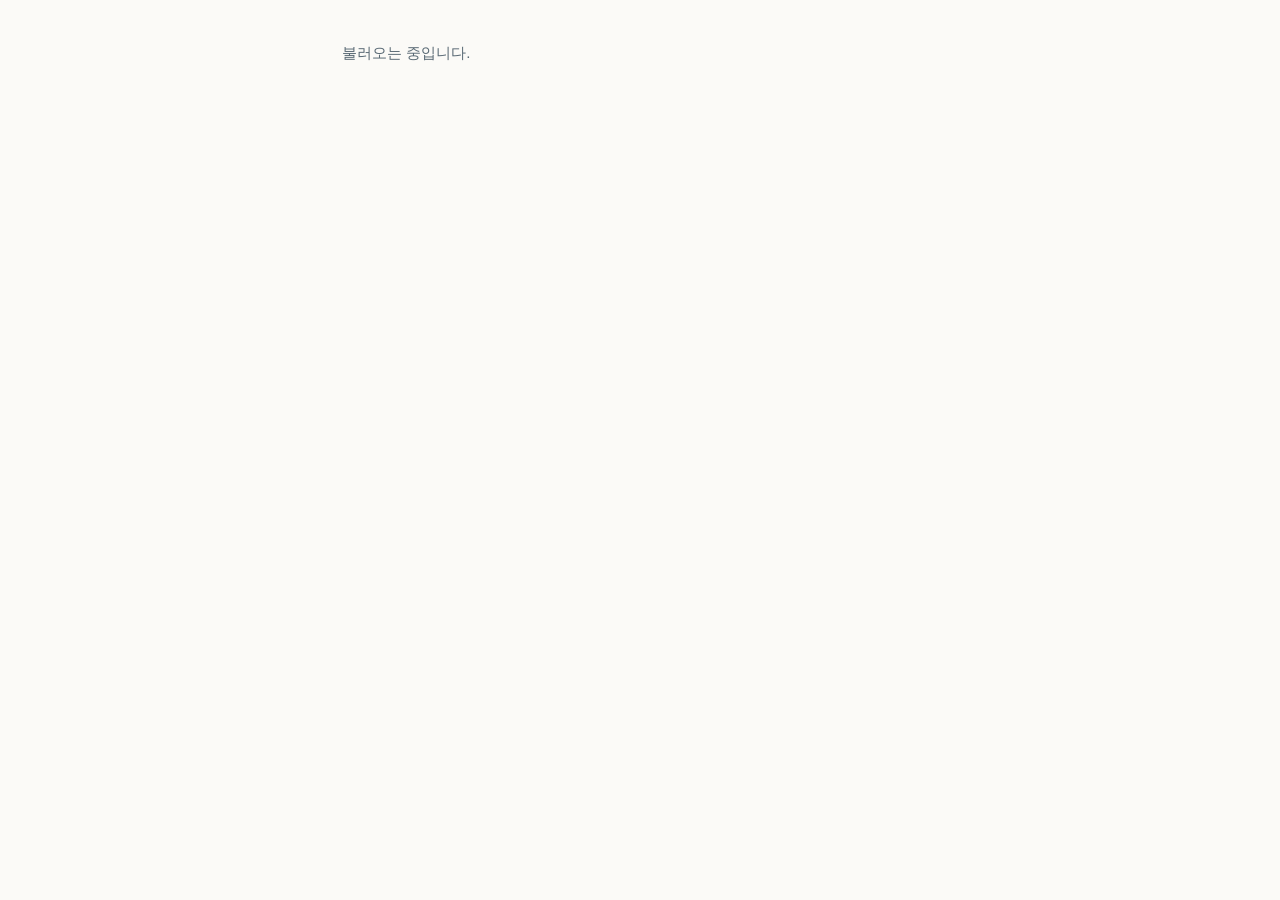
==== admin.html @ af35e6a9 "Add files via upload" ====
<!doctype html>
<html lang="ko">
<head>
<meta charset="utf-8">
<meta name="viewport" content="width=device-width, initial-scale=1">
<title>검사 기록 · 관리자</title>
<meta name="robots" content="noindex">
<link rel="stylesheet" href="./assets/styles.css">
</head>
<body>
  <main class="wrap" id="app">
    <p class="lead">불러오는 중입니다.</p>
  </main>
  <script type="module" src="./assets/admin.js"></script>
</body>
</html>
---- assets/styles.css ----
:root{
  --ink:#16232E; --soft:#5A6A75; --paper:#FBFAF7; --card:#fff;
  --rule:#DEE2DC; --teal:#1F6F63; --plum:#7A3B5C;
}
*{box-sizing:border-box}
html,body{margin:0;padding:0;background:var(--paper);color:var(--ink)}
body{
  font-family:"Apple SD Gothic Neo","Malgun Gothic","맑은 고딕","Noto Sans KR",sans-serif;
  -webkit-font-smoothing:antialiased;line-height:1.6;
}
.wrap{max-width:640px;margin:0 auto;padding:40px 22px 72px}
h1{font-size:31px;font-weight:800;letter-spacing:-.03em;line-height:1.25;margin:0 0 14px}
.lead{font-size:15px;line-height:1.75;color:var(--soft);margin:0 0 26px}
.label{display:block;font-size:13px;font-weight:700;margin:0 0 7px}
.input{width:100%;border:1px solid var(--rule);background:var(--card);border-radius:3px;
  padding:12px 13px;font-size:15px;color:var(--ink);font-family:inherit}
.input:focus{outline:2px solid var(--teal);outline-offset:1px;border-color:var(--teal)}
.field{margin-bottom:18px}
.btn{border:none;border-radius:3px;background:var(--ink);color:#fff;font-family:inherit;
  font-size:15px;font-weight:700;padding:13px 26px;cursor:pointer}
.btn:disabled{background:#B9C0C4;cursor:not-allowed}
.btn-ghost{background:none;border:1px solid var(--rule);color:var(--ink);border-radius:3px;
  font-family:inherit;font-size:13px;padding:9px 15px;cursor:pointer}
.btn-ghost:disabled{color:#A6AFB4;cursor:not-allowed}
.note{border-left:3px solid var(--rule);padding:12px 0 12px 15px;font-size:13px;
  line-height:1.7;color:var(--soft);margin:26px 0}
.modes{display:flex;gap:10px;margin-bottom:22px}
.mode{flex:1;text-align:left;border:1px solid var(--rule);background:var(--card);
  border-radius:4px;padding:14px 15px;cursor:pointer;font-family:inherit;color:var(--ink)}
.mode[aria-pressed="true"]{border-color:var(--teal);box-shadow:inset 0 0 0 1px var(--teal)}
.mode b{display:block;font-size:15px;margin-bottom:3px}
.mode span{font-size:12.5px;color:var(--soft)}
.prog{position:sticky;top:0;background:var(--paper);padding:14px 0 12px;z-index:5}
.prog-top{display:flex;justify-content:space-between;align-items:baseline;
  font-size:12.5px;color:var(--soft);margin-bottom:8px}
.prog-num{font-variant-numeric:tabular-nums;font-weight:700;color:var(--ink);font-size:14px}
.track{height:3px;background:var(--rule);border-radius:2px;overflow:hidden}
.fill{height:100%;background:var(--teal);transition:width .28s ease}
.q{border-top:1px solid var(--rule);padding:26px 0 6px}
.q-no{font-size:12px;font-weight:700;color:var(--soft);font-variant-numeric:tabular-nums;
  margin-bottom:11px}
.stmt{display:flex;gap:11px;align-items:flex-start;font-size:15.5px;line-height:1.62;
  margin-bottom:9px}
.tag{flex:none;width:21px;height:21px;border-radius:50%;border:1px solid var(--rule);
  font-size:11px;font-weight:700;display:flex;align-items:center;justify-content:center;
  margin-top:2px;color:var(--soft)}
.opts{display:grid;grid-template-columns:1fr 1fr;gap:7px;margin-top:15px}
.opt{border:1px solid var(--rule);background:var(--card);border-radius:3px;padding:11px 8px;
  font-family:inherit;font-size:13px;color:var(--ink);cursor:pointer;text-align:center;
  transition:background .12s,border-color .12s}
.opt:hover{background:#F2F4F1}
.opt[aria-pressed="true"]{background:var(--ink);border-color:var(--ink);color:#fff;font-weight:700}
.nav{display:flex;justify-content:space-between;gap:12px;margin-top:34px;
  border-top:1px solid var(--rule);padding-top:22px}
.type{font-size:62px;font-weight:800;letter-spacing:.06em;line-height:1;margin:6px 0 10px}
.type-sub{font-size:16px;font-weight:700;margin-bottom:8px}
.axis{margin:24px 0}
.axis-top{display:flex;justify-content:space-between;font-size:13px;margin-bottom:8px}
.bar{position:relative;height:26px;background:#EFF1EE;border-radius:3px;overflow:hidden}
.bar-fill{position:absolute;top:0;bottom:0}
.bar-mid{position:absolute;left:50%;top:0;bottom:0;width:1px;background:#fff;opacity:.9}
.axis-pct{display:flex;justify-content:space-between;font-size:12px;color:var(--soft);
  margin-top:6px;font-variant-numeric:tabular-nums}
.tbl{width:100%;border-collapse:collapse;font-size:13px}
.tbl th{text-align:left;font-weight:700;border-bottom:1px solid var(--ink);padding:9px 8px;
  white-space:nowrap}
.tbl td{border-bottom:1px solid var(--rule);padding:10px 8px;vertical-align:top}
.tbl td.num{font-variant-numeric:tabular-nums;white-space:nowrap}
.scroll{overflow-x:auto}
.link{background:none;border:none;color:var(--soft);font-size:12.5px;text-decoration:underline;
  cursor:pointer;font-family:inherit;padding:0}
a.link{display:inline-block}
.err{background:#FBEFF0;border-left:3px solid var(--plum);padding:11px 14px;font-size:13px;
  line-height:1.65;margin:16px 0;border-radius:2px}
.ok{background:#EDF4F1;border-left:3px solid var(--teal);padding:11px 14px;font-size:13px;
  margin:16px 0;border-radius:2px}
.foot{margin-top:46px;padding-top:18px;border-top:1px solid var(--rule);
  display:flex;justify-content:space-between;align-items:center;gap:12px}
.otp{font-size:26px;letter-spacing:.4em;text-align:center;font-variant-numeric:tabular-nums;
  padding:14px 13px}
.count{font-variant-numeric:tabular-nums;font-weight:700}
.count.warn{color:var(--plum)}
.row{display:flex;gap:8px;flex-wrap:wrap;align-items:center}
.chip{border:1px solid var(--rule);border-radius:20px;padding:5px 12px;font-size:12.5px;
  background:var(--card);font-variant-numeric:tabular-nums}
.hide{display:none}
@media (max-width:520px){
  .opts{grid-template-columns:1fr}
  .type{font-size:48px}
  .modes{flex-direction:column}
}
@media (prefers-reduced-motion:reduce){.fill{transition:none}}
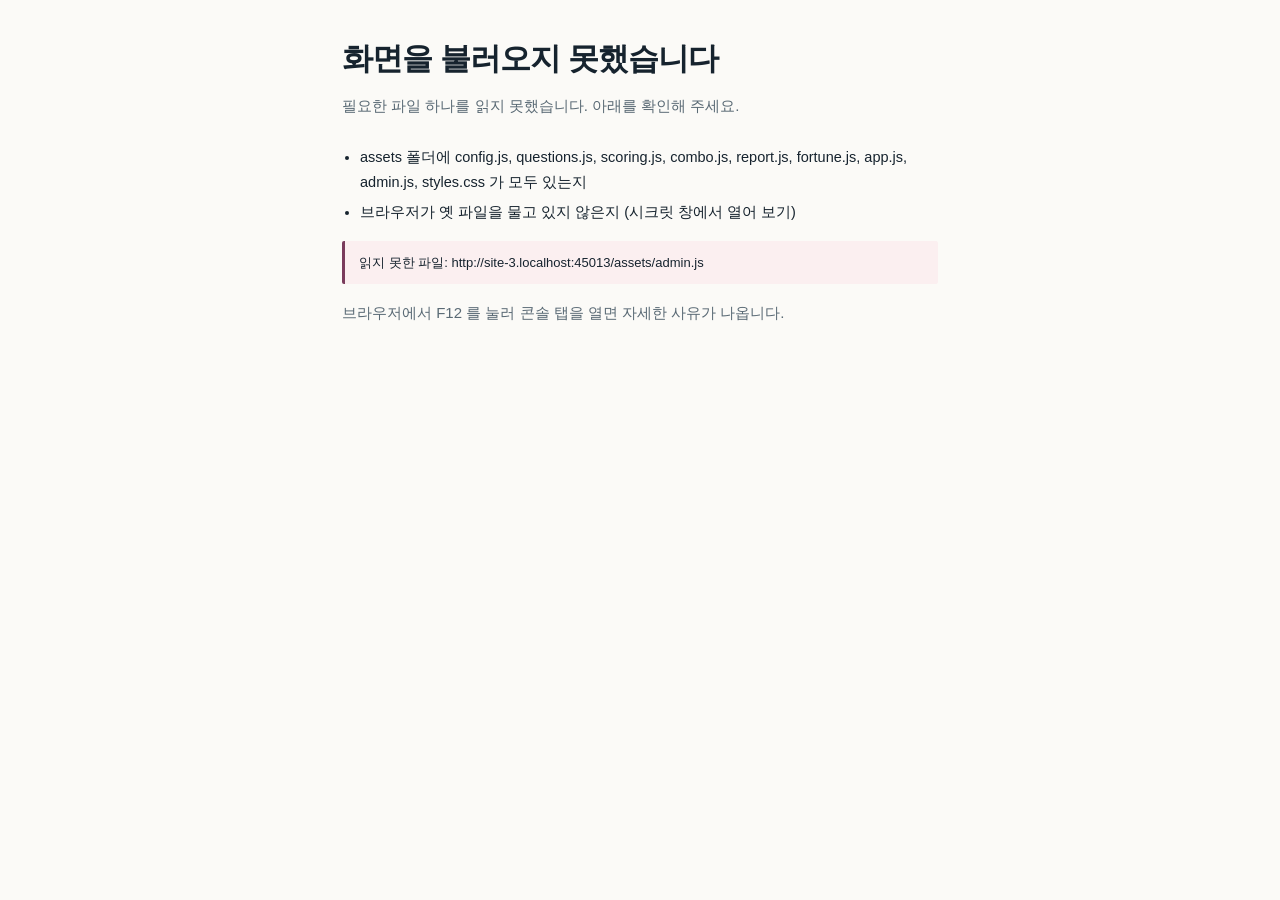
==== commit 00e8463a: "Add files via upload" ====
--- a/admin.html
+++ b/admin.html
@@ -11,6 +11,34 @@
   <main class="wrap" id="app">
     <p class="lead">불러오는 중입니다.</p>
   </main>
+  <script>
+    // 화면 스크립트가 아예 실행되지 못한 경우를 알려 준다.
+    // (파일이 빠졌거나 경로가 틀리면 아무 반응 없이 멈춰 보이기 때문)
+    window.__loaded = false;
+    window.addEventListener("error", function (e) {
+      var box = document.getElementById("app");
+      if (!box || window.__loaded) return;
+      var src = (e.target && (e.target.src || e.target.href)) || "";
+      box.innerHTML =
+        '<h1>화면을 불러오지 못했습니다</h1>' +
+        '<p class="lead">필요한 파일 하나를 읽지 못했습니다. 아래를 확인해 주세요.</p>' +
+        '<ul class="rlist"><li>assets 폴더에 config.js, questions.js, scoring.js, ' +
+        'combo.js, report.js, fortune.js, app.js, admin.js, styles.css 가 모두 있는지</li>' +
+        '<li>브라우저가 옛 파일을 물고 있지 않은지 (시크릿 창에서 열어 보기)</li></ul>' +
+        (src ? '<div class="err">읽지 못한 파일: ' + src + '</div>' : '') +
+        '<p class="lead">브라우저에서 F12 를 눌러 콘솔 탭을 열면 자세한 사유가 나옵니다.</p>';
+    }, true);
+    setTimeout(function () {
+      var box = document.getElementById("app");
+      if (box && !window.__loaded && box.textContent.indexOf("불러오는 중") >= 0) {
+        box.innerHTML =
+          '<h1>화면을 불러오지 못했습니다</h1>' +
+          '<p class="lead">스크립트가 실행되지 않았습니다. assets 폴더의 파일이 모두 올라갔는지, ' +
+          '브라우저가 옛 파일을 물고 있지 않은지 확인해 주세요. ' +
+          'F12 를 눌러 콘솔 탭을 열면 자세한 사유가 나옵니다.</p>';
+      }
+    }, 6000);
+  </script>
   <script type="module" src="./assets/admin.js"></script>
 </body>
 </html>
--- a/assets/styles.css
+++ b/assets/styles.css
@@ -7,7 +7,19 @@
 body{
   font-family:"Apple SD Gothic Neo","Malgun Gothic","맑은 고딕","Noto Sans KR",sans-serif;
   -webkit-font-smoothing:antialiased;line-height:1.6;
-}
+  /* 한국어는 낱말 중간에서 끊지 않고 띄어쓰기 자리에서만 줄을 바꾼다 */
+  word-break:keep-all;
+  line-break:strict;
+  overflow-wrap:break-word;
+}
+/* 칸이 좁아 한 낱말도 못 들어가는 곳은 예외로 끊어 넘치지 않게 한다 */
+.tbl td,.tbl th,.jchip,.chip,.mchip,.ftag,.clabel,.opt,.sc,.cbtn,.input,.btn,.btn-ghost{
+  overflow-wrap:anywhere;
+}
+/* 줄 나눔을 고르게 해 마지막 줄에 한 낱말만 남는 일을 줄인다 */
+h1,h2,.sec,.type-sub,.qt,.fort-line,.mode b,.pair b,.crow .clabel{text-wrap:balance}
+p,li,.lead,.rdesc,.ranal,.pwhy,.mixdesc,.jenv,.note,.rfoot,.guide,.zhint,
+.fort-foot,.mixfoot,.axis-top,.stmt{text-wrap:pretty}
 .wrap{max-width:640px;margin:0 auto;padding:40px 22px 72px}
 h1{font-size:31px;font-weight:800;letter-spacing:-.03em;line-height:1.25;margin:0 0 14px}
 .lead{font-size:15px;line-height:1.75;color:var(--soft);margin:0 0 26px}
@@ -36,7 +48,8 @@
 .prog-num{font-variant-numeric:tabular-nums;font-weight:700;color:var(--ink);font-size:14px}
 .track{height:3px;background:var(--rule);border-radius:2px;overflow:hidden}
 .fill{height:100%;background:var(--teal);transition:width .28s ease}
-.q{border-top:1px solid var(--rule);padding:26px 0 6px}
+.q{border-top:1px solid var(--rule);padding:26px 0 6px;scroll-margin-top:96px;
+  scroll-margin-bottom:32px}
 .q-no{font-size:12px;font-weight:700;color:var(--soft);font-variant-numeric:tabular-nums;
   margin-bottom:11px}
 .stmt{display:flex;gap:11px;align-items:flex-start;font-size:15.5px;line-height:1.62;
@@ -44,13 +57,44 @@
 .tag{flex:none;width:21px;height:21px;border-radius:50%;border:1px solid var(--rule);
   font-size:11px;font-weight:700;display:flex;align-items:center;justify-content:center;
   margin-top:2px;color:var(--soft)}
+.guide{font-size:12.5px;color:var(--soft);margin:0 0 6px}
+.qt{font-size:16px;font-weight:700;line-height:1.55;margin:0 0 14px;letter-spacing:-.01em}
+.scale{display:flex;flex-direction:column;gap:6px}
+.qt.st{text-align:center;font-size:17px;margin:6px 0 20px}
+.lik{display:flex;align-items:center;justify-content:center;gap:9px;padding:2px 0 6px}
+.lik-end{font-size:14px;font-weight:600;color:var(--ink);flex:none;width:64px;
+  line-height:1.35}
+.lik-end:first-child{text-align:right;color:var(--teal)}
+.lik-end:last-child{text-align:left;color:var(--plum)}
+.dot7{border-radius:50%;background:none;cursor:pointer;flex:none;padding:0;
+  transition:background .12s,transform .08s}
+.dot7:active{transform:scale(.92)}
+.dot7.d1{width:46px;height:46px;border:2px solid}
+.dot7.d2{width:38px;height:38px;border:2px solid}
+.dot7.d3{width:30px;height:30px;border:2px solid}
+.dot7.d4{width:26px;height:26px;border:2px solid}
+.dot7.ya{border-color:var(--teal)}
+.dot7.no{border-color:var(--plum)}
+.dot7.mid{border-color:#C3C9C3}
+.dot7.ya:hover{background:rgba(31,111,99,.12)}
+.dot7.no:hover{background:rgba(122,59,92,.12)}
+.dot7.mid:hover{background:rgba(90,106,117,.12)}
+.dot7.ya[aria-pressed="true"]{background:var(--teal);box-shadow:0 0 0 3px rgba(31,111,99,.18)}
+.dot7.no[aria-pressed="true"]{background:var(--plum);box-shadow:0 0 0 3px rgba(122,59,92,.18)}
+.dot7.mid[aria-pressed="true"]{background:#8A928A;box-shadow:0 0 0 3px rgba(90,106,117,.15)}
+.sc{width:100%;text-align:left;font-family:inherit;font-size:14px;color:var(--ink);
+  background:var(--card);border:1px solid var(--rule);border-radius:3px;
+  padding:12px 15px;cursor:pointer;transition:background .12s,border-color .12s}
+.sc:hover{background:#F2F4F1}
+.sc[aria-pressed="true"]{background:var(--ink);color:#fff;font-weight:700;
+  border-color:var(--ink)}
 .opts{display:grid;grid-template-columns:1fr 1fr;gap:7px;margin-top:15px}
 .opt{border:1px solid var(--rule);background:var(--card);border-radius:3px;padding:11px 8px;
   font-family:inherit;font-size:13px;color:var(--ink);cursor:pointer;text-align:center;
   transition:background .12s,border-color .12s}
 .opt:hover{background:#F2F4F1}
 .opt[aria-pressed="true"]{background:var(--ink);border-color:var(--ink);color:#fff;font-weight:700}
-.nav{display:flex;justify-content:space-between;gap:12px;margin-top:34px;
+.nav{scroll-margin-bottom:24px;display:flex;justify-content:space-between;gap:12px;margin-top:34px;
   border-top:1px solid var(--rule);padding-top:22px}
 .type{font-size:62px;font-weight:800;letter-spacing:.06em;line-height:1;margin:6px 0 10px}
 .type-sub{font-size:16px;font-weight:700;margin-bottom:8px}
@@ -76,8 +120,8 @@
   margin:16px 0;border-radius:2px}
 .foot{margin-top:46px;padding-top:18px;border-top:1px solid var(--rule);
   display:flex;justify-content:space-between;align-items:center;gap:12px}
-.otp{font-size:26px;letter-spacing:.4em;text-align:center;font-variant-numeric:tabular-nums;
-  padding:14px 13px}
+.otp{font-size:22px;letter-spacing:.2em;text-align:center;font-variant-numeric:tabular-nums;
+  padding:14px 10px}
 .count{font-variant-numeric:tabular-nums;font-weight:700}
 .count.warn{color:var(--plum)}
 .row{display:flex;gap:8px;flex-wrap:wrap;align-items:center}
@@ -85,8 +129,213 @@
   background:var(--card);font-variant-numeric:tabular-nums}
 .hide{display:none}
 @media (max-width:520px){
-  .opts{grid-template-columns:1fr}
+  .qt.st{font-size:15.5px;margin-bottom:16px}
+  .lik{gap:5px}
+  .lik-end{font-size:12.5px;width:44px;line-height:1.3}
+  .dot7.d1{width:34px;height:34px}
+  .dot7.d2{width:28px;height:28px}
+  .dot7.d3{width:23px;height:23px}
+  .dot7.d4{width:20px;height:20px}
+  .pair{grid-template-columns:1fr}
+  .pair em{grid-column:1}
+  .qt{font-size:15.5px}
+  .sc{font-size:13.5px;padding:12px 13px}
   .type{font-size:48px}
   .modes{flex-direction:column}
 }
 @media (prefers-reduced-motion:reduce){.fill{transition:none}}
+
+.sec{font-size:14px;font-weight:800;letter-spacing:-.01em;margin:30px 0 12px;
+  padding-bottom:7px;border-bottom:1px solid var(--ink)}
+.sub{font-size:12.5px;font-weight:700;color:var(--soft);margin:16px 0 8px}
+.rlist{margin:0;padding-left:18px}
+.rlist li{font-size:14.5px;line-height:1.7;margin-bottom:6px}
+.rlist li b{font-weight:700}
+.pairs{display:flex;flex-direction:column;gap:7px}
+.pair{display:grid;grid-template-columns:1fr auto;gap:3px 10px;align-items:baseline;
+  border:1px solid var(--rule);border-left-width:4px;border-radius:3px;
+  background:var(--card);padding:11px 14px}
+.pair b{font-size:15px;font-weight:800;letter-spacing:.04em}
+.rank{font-size:11px;font-weight:700;letter-spacing:0;color:var(--soft);
+  border:1px solid var(--rule);border-radius:2px;padding:1px 5px;margin-right:5px}
+.pct{font-size:16px;font-weight:800;font-variant-numeric:tabular-nums;text-align:right}
+.fitp .pct{color:var(--teal)}
+.hardp .pct{color:var(--plum)}
+.pwhy{grid-column:1 / -1;font-size:13.5px;line-height:1.55}
+.pair em{grid-column:1 / -1;font-style:normal;font-size:11.5px;color:var(--soft)}
+.jrank{margin:0 0 14px;padding:0;list-style:none;counter-reset:jr}
+.jrank li{counter-increment:jr;display:flex;align-items:baseline;gap:10px;
+  font-size:14.5px;padding:8px 0;border-bottom:1px solid var(--rule)}
+.jrank li:first-child{border-top:1px solid var(--rule)}
+.jno::before{content:counter(jr);font-size:12px;font-weight:800;color:var(--teal);
+  border:1px solid var(--teal);border-radius:50%;width:19px;height:19px;
+  display:inline-flex;align-items:center;justify-content:center;flex:none}
+.fitp{border-left-color:var(--teal)}
+.hardp{border-left-color:var(--plum)}
+.dotlink{color:#EBEAE4;text-decoration:none;font-size:20px;line-height:1;
+  padding:6px 10px;border-radius:3px}
+.dotlink:hover,.dotlink:focus-visible{color:var(--soft)}
+.chips{display:flex;flex-wrap:wrap;gap:7px}
+.jchip{border:1px solid var(--rule);background:var(--card);border-radius:20px;
+  padding:7px 14px;font-size:13.5px}
+
+/* ── 결과 리포트 ─────────────────────────────────────── */
+.rhead{display:flex;justify-content:space-between;align-items:flex-start;gap:16px;
+  border-bottom:2px solid var(--ink);padding-bottom:14px}
+.rname{font-size:13px;color:var(--soft);margin:0 0 2px}
+.rmeta{font-size:12px;color:var(--soft);text-align:right;line-height:1.5;
+  font-variant-numeric:tabular-nums;flex:none}
+.rdesc{font-size:14.5px;line-height:1.7;color:var(--soft);margin:14px 0 0}
+.blk{margin-top:26px}
+.ranal{font-size:13.5px;line-height:1.7;color:var(--soft);margin:12px 0 0}
+.cols{display:grid;gap:22px}
+.jenv{font-size:13.5px;color:var(--soft);margin:0 0 11px}
+.rfoot{font-size:11.5px;line-height:1.65;color:var(--soft);margin:26px 0 0;
+  border-top:1px solid var(--rule);padding-top:11px}
+@media (min-width:560px){.cols{grid-template-columns:1fr 1fr}}
+/* 캡처용 고정 폭에서도 2단을 유지한다 */
+.sheet.compact .cols{grid-template-columns:1fr 1fr}
+
+/* ── A4 한 장 배치 — 인쇄와 PDF 저장에 함께 쓴다 ─────── */
+.sheet.compact{font-size:12px;line-height:1.5;background:#fff}
+.compact .rhead{padding-bottom:11px}
+.compact .rname{font-size:11px;margin-bottom:1px}
+.compact .type{font-size:40px;margin:2px 0 3px}
+.compact .type-sub{font-size:13.5px;margin-bottom:0}
+.compact .rmeta{font-size:10.5px}
+.compact .rdesc{font-size:11.5px;line-height:1.55;margin-top:9px}
+.compact .blk{margin-top:12px}
+.compact .sec{font-size:11px;margin:0 0 6px;padding-bottom:3px}
+.compact .axis{margin:0 0 6px}
+.compact .axis-top{font-size:10px;margin-bottom:3px}
+.compact .bar{height:13px;border-radius:2px}
+.compact .ranal{font-size:11px;line-height:1.5;margin-top:9px}
+.compact .cols{grid-template-columns:1fr 1fr;gap:19px}
+.compact .rlist{padding-left:16px}
+.compact .rlist li{font-size:11.5px;line-height:1.5;margin-bottom:4px}
+.compact .sub{font-size:10.5px;margin:0 0 7px}
+.compact .pairs{gap:5px}
+.compact .pair{padding:6px 9px;border-left-width:3px;gap:2px 8px}
+.compact .pair b{font-size:12.5px}
+.compact .rank{font-size:9.5px;padding:0 4px}
+.compact .pct{font-size:13.5px}
+.compact .pwhy{font-size:11px;line-height:1.45}
+.compact .pair em{font-size:10px;line-height:1.3}
+.compact .jrank{margin-bottom:9px}
+.compact .jrank li{font-size:11.5px;padding:5px 0;gap:8px}
+.compact .jno::before{width:16px;height:16px;font-size:10px}
+.compact .jenv{font-size:11px;line-height:1.5;margin-bottom:8px}
+.compact .chips{gap:5px}
+.compact .jchip{font-size:10.5px;padding:4px 9px}
+.compact .rfoot{font-size:9.5px;line-height:1.45;margin-top:14px;padding-top:8px}
+
+@page{size:A4 portrait;margin:13mm 14mm}
+@media print{
+  html,body{background:#fff}
+  .wrap{max-width:none;padding:0}
+  .noprint,.note,.err,.ok,.btn,.btn-ghost,.link,.dotlink{display:none !important}
+  .sheet,section,.cols,.pair,.axis{break-inside:avoid;page-break-inside:avoid}
+}
+
+/* ── 버전 표시 ─────────────────────────────────────────── */
+.ver{font-size:12px;font-weight:700;letter-spacing:0;color:var(--soft);
+  border:1px solid var(--rule);border-radius:3px;padding:2px 7px;
+  vertical-align:middle;margin-left:6px}
+
+/* ── 전체 궁합표 ───────────────────────────────────────── */
+.sub2{margin-top:26px}
+.mt{margin-top:4px}
+.mt th:not(:first-child),.mt td:not(:first-child){text-align:right;width:52px}
+.mt td{padding:7px 8px}
+.mtype{font-weight:700;letter-spacing:.03em}
+.mlab{font-weight:400;letter-spacing:0;color:var(--soft);font-size:11.5px;margin-left:6px}
+.mtot{font-weight:800}
+.mchip{border:1px solid var(--rule);border-radius:3px;padding:3px 5px;
+  font-size:9px;font-variant-numeric:tabular-nums;text-align:center;background:var(--card)}
+.mchip b{display:block;font-size:9.5px;letter-spacing:.03em}
+.compact .compact .mt td{padding:4px 6px;font-size:10.5px}
+.compact .mt th{padding:5px 6px;font-size:10.5px}
+.compact .mlab{font-size:9.5px}
+.compact .sub2{margin-top:13px}
+.compact .jenv{margin-bottom:5px}
+
+/* ── 오늘의 운세 ───────────────────────────────────────── */
+.fort{border:1px solid var(--rule);border-top:3px solid var(--teal);border-radius:4px;
+  background:var(--card);padding:18px 20px;margin-top:28px}
+.fort-h{display:flex;justify-content:space-between;align-items:baseline;gap:12px;
+  margin-bottom:12px}
+.fort-t{font-size:14px;font-weight:800;margin:0}
+.fort-d{font-size:11.5px;color:var(--soft);font-variant-numeric:tabular-nums;flex:none}
+.fort-line{font-size:17px;line-height:1.6;font-weight:700;margin:0 0 14px;
+  letter-spacing:-.01em}
+.fort-tags{display:flex;flex-wrap:wrap;gap:6px;margin-bottom:13px}
+.ftag{border:1px solid var(--rule);border-radius:20px;padding:5px 12px;font-size:12.5px}
+.ftag b{font-weight:700;color:var(--soft);margin-right:6px;font-size:11.5px}
+.fort-list{margin:0;padding-left:17px}
+.fort-list li{font-size:13.5px;line-height:1.65;margin-bottom:3px}
+.fort-list b{margin-right:5px}
+.fort-foot{font-size:11.5px;color:var(--soft);margin:12px 0 0;line-height:1.5}
+.mtail{margin-top:2px}
+.mtail .mt thead{display:none}
+.compact .mtail{margin-top:1px}
+
+/* ── 혈액형 · 별자리 ───────────────────────────────────── */
+.opt-mark{font-size:11px;font-weight:400;color:var(--soft);margin-left:4px}
+.req-mark{font-size:11px;font-weight:700;color:var(--plum);margin-left:5px}
+.needmark{font-size:12.5px;color:var(--plum);margin:9px 0 0;min-height:1em}
+.chipset{display:flex;flex-wrap:wrap;gap:7px;margin-bottom:18px}
+.cbtn{border:1px solid var(--rule);background:var(--card);border-radius:20px;
+  padding:9px 17px;font-family:inherit;font-size:14px;color:var(--ink);cursor:pointer}
+.cbtn:hover{background:#F2F4F1}
+.cbtn[aria-pressed="true"]{background:var(--ink);border-color:var(--ink);color:#fff;font-weight:700}
+.zrow{display:flex;align-items:center;gap:9px;flex-wrap:wrap}
+.zrow .input{flex:1 1 150px;min-width:0}
+.zrow #zbirth{flex:0 0 110px;text-align:center;font-variant-numeric:tabular-nums}
+.zor{font-size:12.5px;color:var(--soft);flex:none}
+.zhint{font-size:12.5px;color:var(--soft);margin:8px 0 18px;line-height:1.5}
+.mixhead{display:flex;gap:7px;margin-bottom:12px}
+.mixtag{border:1px solid var(--teal);color:var(--teal);border-radius:20px;
+  padding:4px 13px;font-size:13px;font-weight:700}
+.mixdesc{font-size:14px;line-height:1.65;margin:0 0 8px;color:var(--soft)}
+.mixdesc b{color:var(--ink);margin-right:5px}
+.mixnone{font-size:13.5px;color:var(--soft);margin:0}
+.mixfoot{font-size:11.5px;color:var(--soft);line-height:1.55;margin:14px 0 0}
+.compact .mixtag{font-size:11px;padding:3px 10px}
+.compact .mixdesc{font-size:11.5px;line-height:1.55;margin-bottom:6px}
+.compact .mixfoot{font-size:9.5px;margin-top:9px}
+.compact .mixnone{font-size:11px}
+@media (max-width:520px){
+  .zrow{flex-direction:column;align-items:stretch}
+  .zrow #zbirth{flex:1 1 auto}
+  .zor{text-align:center}
+}
+
+/* ── 조합 순위 막대 ────────────────────────────────────── */
+.crows{display:flex;flex-direction:column;gap:5px;margin-bottom:6px}
+.crow{display:grid;grid-template-columns:22px 1fr 70px 42px;align-items:center;gap:9px;
+  font-size:13.5px}
+.crank{font-size:11px;font-weight:800;color:var(--soft);text-align:center;
+  border:1px solid var(--rule);border-radius:2px;padding:1px 0}
+.clabel{letter-spacing:.01em}
+.cbar{height:7px;background:#EFF1EE;border-radius:4px;overflow:hidden}
+.cbar i{display:block;height:100%;background:var(--soft)}
+.cgood .cbar i{background:var(--teal)}
+.cbad .cbar i{background:var(--plum)}
+.cscore{text-align:right;font-variant-numeric:tabular-nums;font-weight:700}
+.compact .crow{font-size:11px;grid-template-columns:18px 1fr 56px 34px;gap:7px}
+.compact .cbar{height:6px}
+
+/* ── 관리자 조합 미리보기 ──────────────────────────────── */
+.picker{display:grid;grid-template-columns:repeat(3,1fr);gap:10px;margin-bottom:22px}
+.picker .label{margin-bottom:5px}
+.clickrow{cursor:pointer}
+.clickrow:hover{background:#F4F6F3}
+@media (max-width:520px){
+  .picker{grid-template-columns:1fr}
+  .crow{grid-template-columns:20px 1fr 44px 38px;gap:7px;font-size:12.5px}
+}
+.modes3{flex-wrap:wrap}
+.modes3 .mode{flex:1 1 180px}
+.todaycnt{font-size:12px;color:var(--soft);text-align:center;margin:14px 0 0;
+  font-variant-numeric:tabular-nums}
+@media (max-width:520px){.modes3{flex-direction:column}}
